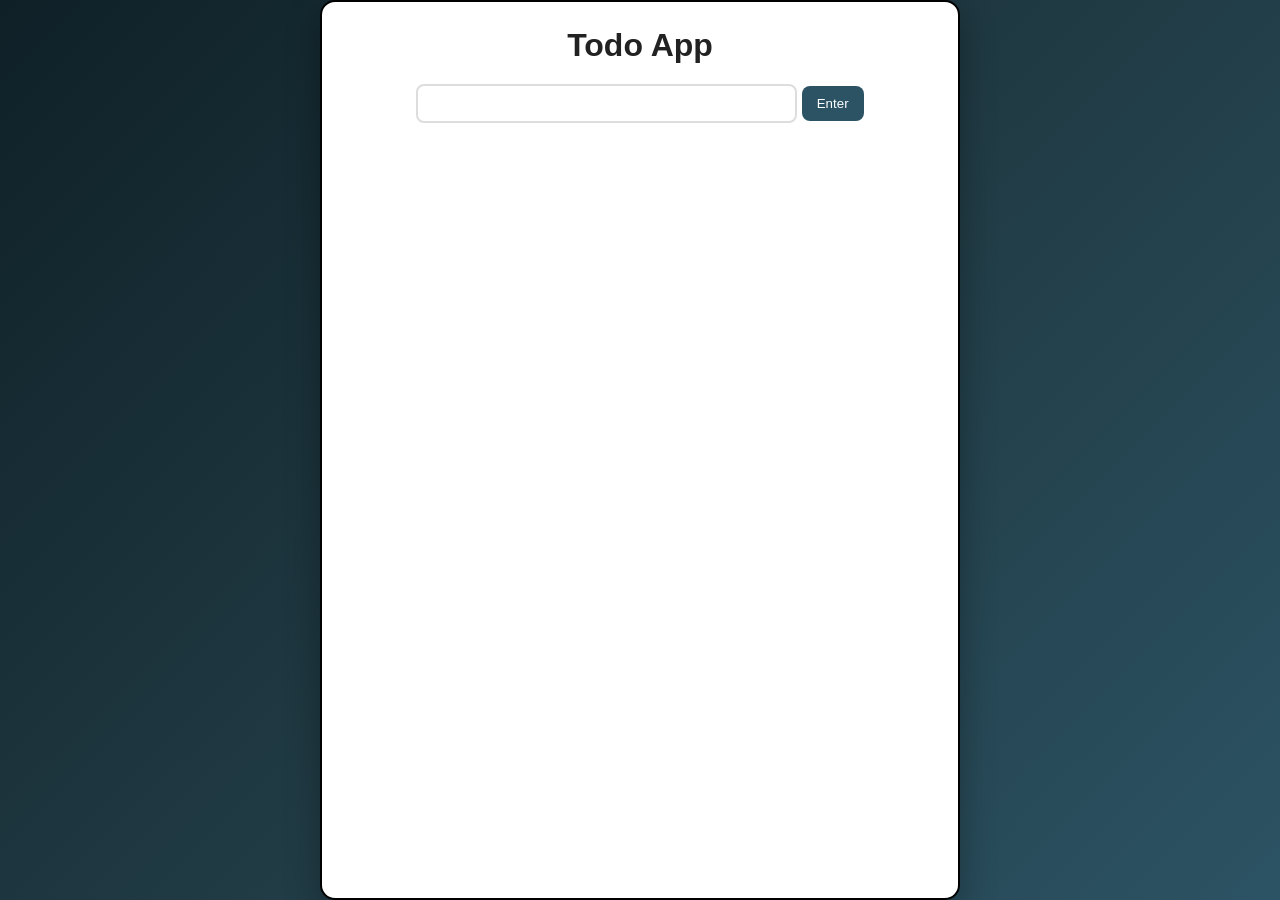
==== index.html @ a08e9651 "Main" ====
<!DOCTYPE html>
<html lang="en">
<head>
    <meta charset="UTF-8">
    <meta name="viewport" content="width=device-width, initial-scale=1.0">
    <title>Document</title>
    <style>
* {
  margin: 0;
  padding: 0;
  box-sizing: border-box;
  font-family: 'Segoe UI', sans-serif;
}

body {
  background: linear-gradient(135deg, #0f2027, #203a43, #2c5364);
  display: flex;
  justify-content: center;
  align-items: center;
  height: 100vh;
}

body > div {
  width: 400px;
  padding: 25px;
  border-radius: 15px;
  background: #ffffff;
  box-shadow: 0 15px 35px rgba(0,0,0,0.3);
  text-align: center;
}

h1 {
  margin-bottom: 20px;
  color: #222;
}


#input {
  width: 65%;
  padding: 10px;
  border: 2px solid #ddd;
  border-radius: 8px;
  outline: none;
  transition: 0.3s;
}

#input:focus {
  border-color: #2c5364;
}

button {
  padding: 10px 15px;
  border: none;
  border-radius: 8px;
  background: #2c5364;
  color: white;
  cursor: pointer;
  transition: 0.3s;
}

button:hover {
  background: #203a43;
}


#ul {
  margin-top: 20px;
  list-style: none;
}


#ul li {
  background: #f1f5f9;
  margin-bottom: 10px;
  padding: 10px;
  border-radius: 8px;
  display: flex;
  justify-content: space-between;
  align-items: center;
}


#ul button {
  margin-left: 5px;
  padding: 6px 10px;
  font-size: 12px;
}


#ul button:nth-child(2) {
  background: #ff4d4d;
}

#ul button:nth-child(2):hover {
  background: #cc0000;
}

#ul button:nth-child(3) {
  background: #28a745;
}

#ul button:nth-child(3):hover {
  background: #1e7e34;
}
</style>
</head>
<body >
    <div style="border: 2px solid black; width: 50vw; height: 100vh; justify-self: center; background-color: #ffff; " >
    <h1 style="text-align: center;">Todo App</h1>
    <input type="text" id="input">
    <button onClick="submit()">Enter</button>
    <ul id="ul"></ul>
    </div>
    <script src="./script.js"></script>
</body>
</html>
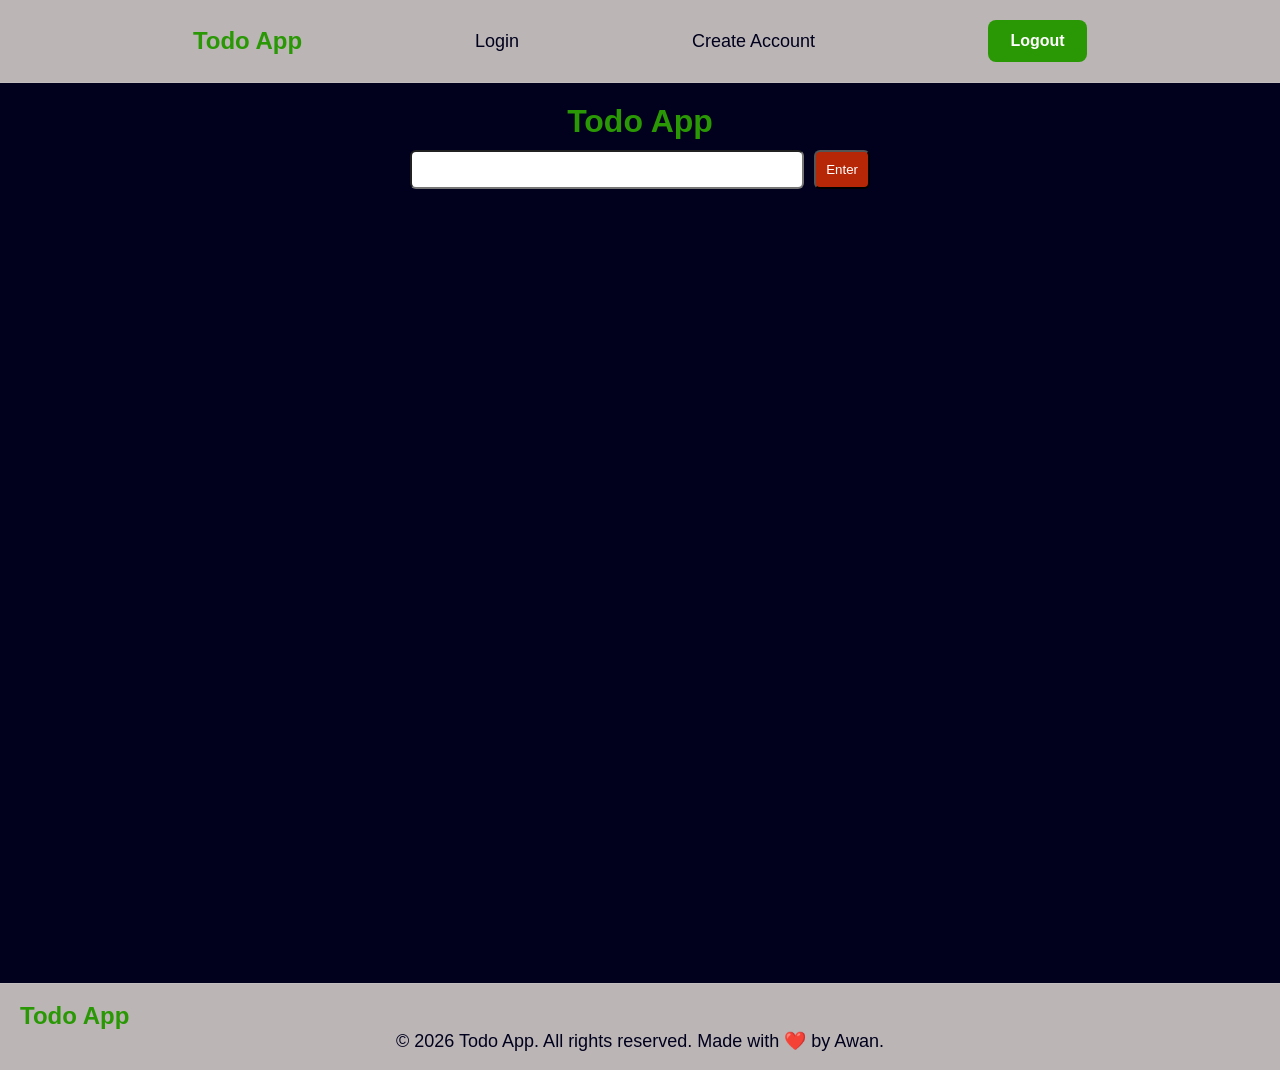
==== commit 5a423212: "Functional Todo App" ====
--- a/index.html
+++ b/index.html
@@ -1,116 +1,39 @@
 <!DOCTYPE html>
 <html lang="en">
+
 <head>
     <meta charset="UTF-8">
     <meta name="viewport" content="width=device-width, initial-scale=1.0">
-    <title>Document</title>
-    <style>
-* {
-  margin: 0;
-  padding: 0;
-  box-sizing: border-box;
-  font-family: 'Segoe UI', sans-serif;
-}
+    <title>Todo App</title>
+    <link rel="stylesheet" href="style.css">
+</head>
 
-body {
-  background: linear-gradient(135deg, #0f2027, #203a43, #2c5364);
-  display: flex;
-  justify-content: center;
-  align-items: center;
-  height: 100vh;
-}
+<body>
+    <header>
+        <nav class="nav">
+            <h2>Todo App</h2>
+            <a href="./Login.html">Login</a>
+            <a href="./SignUp.html">Create Account</a>
+            <button onclick="logOut()" class="logout">Logout</button>
+        </nav>
+    </header>
+    <div class="container">
+        <h1>Todo App</h1>
+        <div class="input-box">
+            <input type="text" id="input">
+            <button class="Enter" onclick="submit()">Enter</button>
+        </div>
+        <ul id="ul"></ul>
+    </div>
 
-body > div {
-  width: 400px;
-  padding: 25px;
-  border-radius: 15px;
-  background: #ffffff;
-  box-shadow: 0 15px 35px rgba(0,0,0,0.3);
-  text-align: center;
-}
+  <footer class="footer">
+    <div class="footer-nav"> 
+        <h2>Todo App</h2>
+        <p>&copy; 2026 Todo App. All rights reserved. Made with ❤️ by Awan.</p>
+    </div>
 
-h1 {
-  margin-bottom: 20px;
-  color: #222;
-}
-
-
-#input {
-  width: 65%;
-  padding: 10px;
-  border: 2px solid #ddd;
-  border-radius: 8px;
-  outline: none;
-  transition: 0.3s;
-}
-
-#input:focus {
-  border-color: #2c5364;
-}
-
-button {
-  padding: 10px 15px;
-  border: none;
-  border-radius: 8px;
-  background: #2c5364;
-  color: white;
-  cursor: pointer;
-  transition: 0.3s;
-}
-
-button:hover {
-  background: #203a43;
-}
-
-
-#ul {
-  margin-top: 20px;
-  list-style: none;
-}
-
-
-#ul li {
-  background: #f1f5f9;
-  margin-bottom: 10px;
-  padding: 10px;
-  border-radius: 8px;
-  display: flex;
-  justify-content: space-between;
-  align-items: center;
-}
-
-
-#ul button {
-  margin-left: 5px;
-  padding: 6px 10px;
-  font-size: 12px;
-}
-
-
-#ul button:nth-child(2) {
-  background: #ff4d4d;
-}
-
-#ul button:nth-child(2):hover {
-  background: #cc0000;
-}
-
-#ul button:nth-child(3) {
-  background: #28a745;
-}
-
-#ul button:nth-child(3):hover {
-  background: #1e7e34;
-}
-</style>
-</head>
-<body >
-    <div style="border: 2px solid black; width: 50vw; height: 100vh; justify-self: center; background-color: #ffff; " >
-    <h1 style="text-align: center;">Todo App</h1>
-    <input type="text" id="input">
-    <button onClick="submit()">Enter</button>
-    <ul id="ul"></ul>
-    </div>
+</footer>
     <script src="./script.js"></script>
 </body>
+
 </html>
--- a/style.css
+++ b/style.css
@@ -0,0 +1,321 @@
+*{
+    margin: 0;
+    padding: 0;
+    box-sizing: border-box;
+}
+body{
+    background-color: #01011d;
+    color: #fff;
+    font-family: Arial, Helvetica, sans-serif;
+}
+.container{
+    width: 100%;
+    max-width: 500px;
+    min-height: 100vh;
+    padding: 20px;
+    margin: auto;
+    display: flex;
+    justify-content: flex-start;
+    align-items: stretch;
+    flex-direction: column;
+
+}
+.container h1{
+    text-align: center;
+    color:  #299804;
+}
+.input-box{
+    display: flex;
+    flex-direction: row;
+    align-items: center;
+    gap: 10px;
+}
+input{
+    width: 100%;
+    padding: 10px;
+    border-radius: 6px;
+}
+.container input,
+.container button{
+    margin-top: 10px;
+}
+.Enter{
+    padding: 10px;
+    border-radius: 6px;
+    background: #b52707;
+    color: #fff;
+}
+ul{
+    width: 100%;
+    padding: 0;
+}
+li{
+    width: 100%;
+    display: flex;
+    justify-content: space-between;
+    align-items: center;
+    flex-wrap: wrap;
+    padding: 10px;
+    margin-top: 10px;
+    background: #ffffff;
+    color: #000000;
+    border-radius: 6px;
+}
+li button{
+    margin-left: 5px;
+    margin-top: 5px;
+
+    padding: 6px 10px;
+
+    border: none;
+    border-radius: 4px;
+
+    cursor: pointer;
+}
+.nav h2{
+    color: #299804;
+}
+.nav{
+    display: flex;
+    justify-content: flex-start;
+    align-items: center;
+    padding: 20px;
+    justify-content: space-evenly;
+    background: #c5bebef3;
+    backdrop-filter: blur(16px);
+    -webkit-backdrop-filter: blur(16px);
+    border-bottom: 1px solid rgba(255, 255, 255, 0.1);
+    position: sticky;
+    top: 0;
+    z-index: 100;
+}
+.nav img{
+    background-color: #000000;
+    box-sizing: border-box;
+    border-radius: 100px;
+    width: 40px; 
+    height: 40px;
+}
+.nav a{
+    text-decoration: none;
+    color: #01011d;
+    font-size: 18px;
+}
+.nav a:hover{
+    text-decoration: underline;
+    font-weight: 600;
+    color: #fff;
+}
+.footer {
+    margin-top: auto;           
+    width: 100%;
+}
+.footer-nav {
+    border-top: 1px solid rgba(255, 255, 255, 0.1);
+    border-radius: 0;           
+    padding: 18px 20px;
+    justify-content: space-between;   
+    flex-wrap: wrap;
+    gap: 15px;
+    background: #c5bebef3;
+    backdrop-filter: blur(16px);
+    -webkit-backdrop-filter: blur(16px);
+}
+
+.footer p {
+    margin: 0;
+    color: #01011d;
+    font-size: 18px;
+    text-align: center;
+}
+.footer h2{
+    color: #299804;
+}
+
+.container {
+    min-height: 100vh;
+    display: flex;
+    flex-direction: column;
+}
+.sign-container{
+    width: 100%;
+    max-width: 450px;
+    background: #ffffff14;
+    backdrop-filter: blur(16px);
+    -webkit-backdrop-filter: blur(16px);
+    border: 1px solid #ffffff1a;
+    border-radius: 16px;
+    padding: 35px 25px;
+    box-shadow: 0 8px 32px #0000004d;
+    margin: 50px auto;
+}
+
+.sign-container h1{
+    text-align: center;
+    margin-bottom: 25px;
+    color: #299804;
+    font-size: 32px;
+}
+
+.sign-container input[type="text"],
+.sign-container input[type="email"],
+.sign-container input[type="password"]{
+    width: 100%;
+    padding: 12px;
+    margin-top: 12px;
+    border: none;
+    outline: none;
+    border-radius: 8px;
+    font-size: 15px;
+    background-color: #ffffffe6;
+    color: #000;
+}
+
+.sign-container input::placeholder{
+    color: #555;
+}
+.sign-container input[type="checkbox"]{
+    display: inline;
+}
+
+.cc{
+    display: flex;
+    align-items: center;
+    gap: 8px;
+    margin-top: 18px;
+}
+
+.cc input{
+    width: auto;
+    margin: 0;
+}
+
+.cc label{
+    margin: 0;
+    font-size: 15px;
+}
+.gender{
+    display: flex;
+    gap: 20px;
+    margin-top: 18px;
+    align-items: center;
+}
+
+.gender label{
+    display: flex;
+    align-items: center;
+    gap: 6px;
+    font-size: 15px;
+}
+
+.bb{
+    display: flex;
+    gap: 60px;
+}
+.sign-container button{
+    width: 50%;
+    margin-top: 22px;
+    padding: 12px;
+    border: none;
+    border-radius: 8px;
+    background-color: #299804;
+    color: #ffffff;
+    font-size: 16px;
+    font-weight: bold;
+    cursor: pointer;
+    transition: 0.3s;
+}
+.logout{
+    width: 8%;
+    padding: 12px;
+    border: none;
+    border-radius: 8px;
+    background-color: #299804;
+    color: #ffffff;
+    font-size: 16px;
+    font-weight: bold;
+    cursor: pointer;
+    transition: 0.3s;
+}
+.logout:hover{
+    background-color: #1f7402;
+    transform: scale(1.02);
+}
+.sign-container button:hover{
+    background-color: #1f7402;
+    transform: scale(1.02);
+}
+
+@media(max-width:500px){
+
+    .sign-container{
+        padding: 25px 18px;
+    }
+
+    .sign-container h1{
+        font-size: 26px;
+    }
+}
+.Log-container{
+    width: 100%;
+    max-width: 450px;
+    background: #ffffff14;
+    backdrop-filter: blur(16px);
+    -webkit-backdrop-filter: blur(16px);
+    border: 1px solid #ffffff1a;
+    border-radius: 16px;
+    padding: 35px 25px;
+    box-shadow: 0 8px 32px #0000004d;
+    margin: 80px auto;
+}
+.asd{
+    color: #fff; 
+}
+
+.Log-container h1{
+    text-align: center;
+    margin-bottom: 25px;
+    color: #299804;
+    font-size: 32px;
+}
+
+.input-fields{
+    display: flex;
+    flex-direction: column;
+    gap: 12px;
+}
+
+.input-fields input[type="email"],
+.input-fields input[type="password"]{
+    width: 100%;
+    padding: 12px;
+    border: none;
+    outline: none;
+    border-radius: 8px;
+    font-size: 15px;
+    background-color: #ffffffe6;
+    color: #000;
+}
+
+.input-fields input::placeholder{
+    color: #555;
+}
+
+.input-fields button{
+    width: 50%;
+    margin-top: 10px;
+    padding: 12px;
+    border: none;
+    border-radius: 8px;
+    background-color: #299804;
+    color: #fff;
+    font-size: 16px;
+    font-weight: bold;
+    cursor: pointer;
+    transition: 0.3s;
+}
+
+.input-fields button:hover{
+    background-color: #1f7402;
+    transform: scale(1.02);
+}
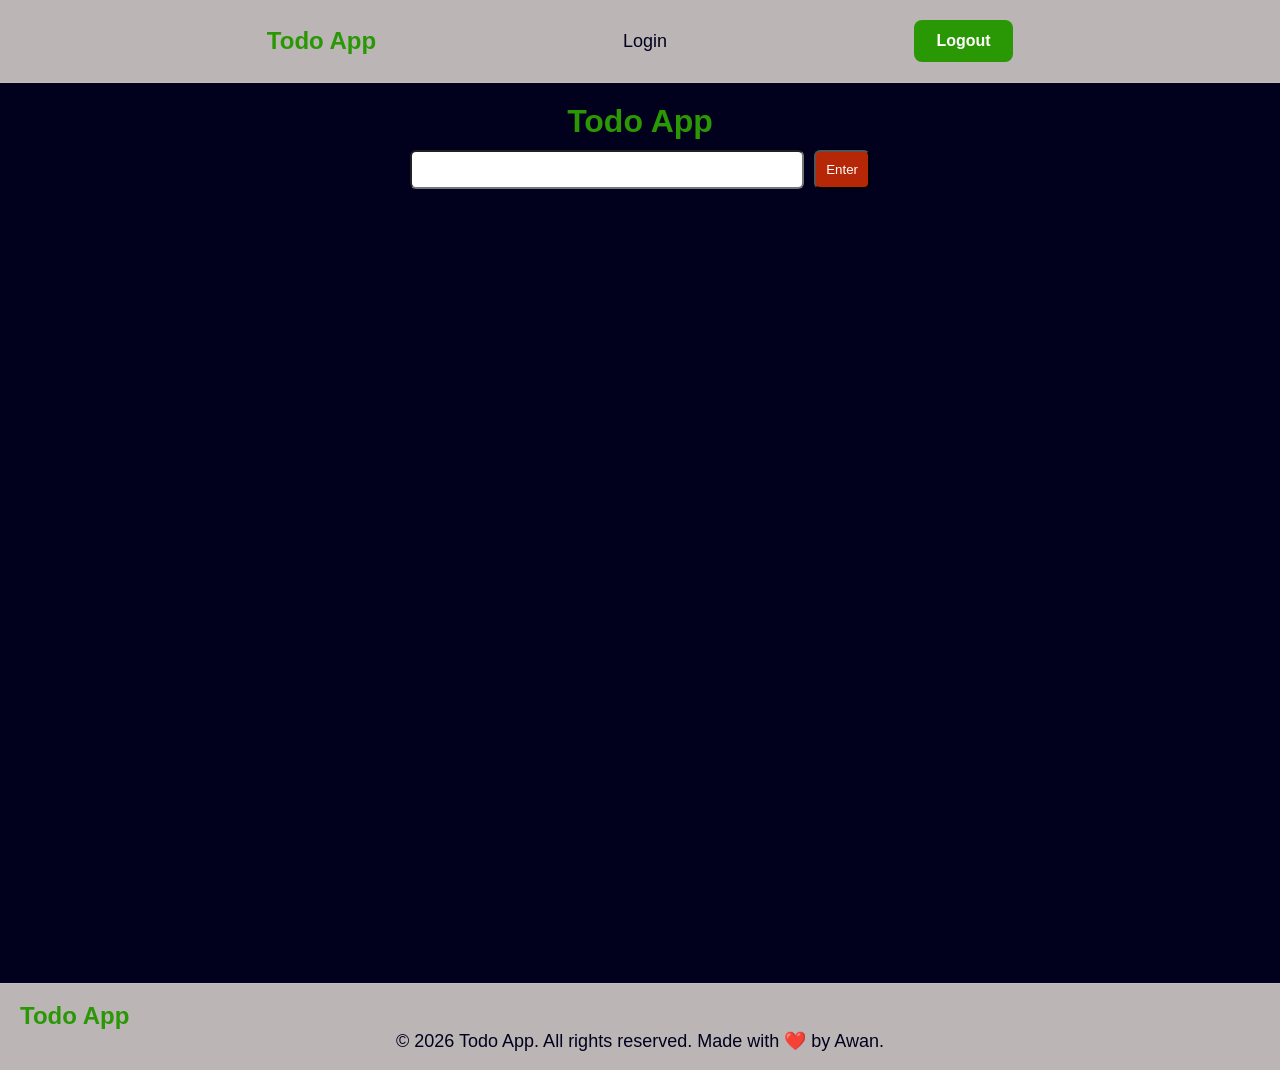
==== commit 572ae171: "updated UI" ====
--- a/index.html
+++ b/index.html
@@ -13,7 +13,6 @@
         <nav class="nav">
             <h2>Todo App</h2>
             <a href="./Login.html">Login</a>
-            <a href="./SignUp.html">Create Account</a>
             <button onclick="logOut()" class="logout">Logout</button>
         </nav>
     </header>
--- a/style.css
+++ b/style.css
@@ -270,6 +270,7 @@
 }
 .asd{
     color: #fff; 
+    margin-left: 10px;
 }
 
 .Log-container h1{
